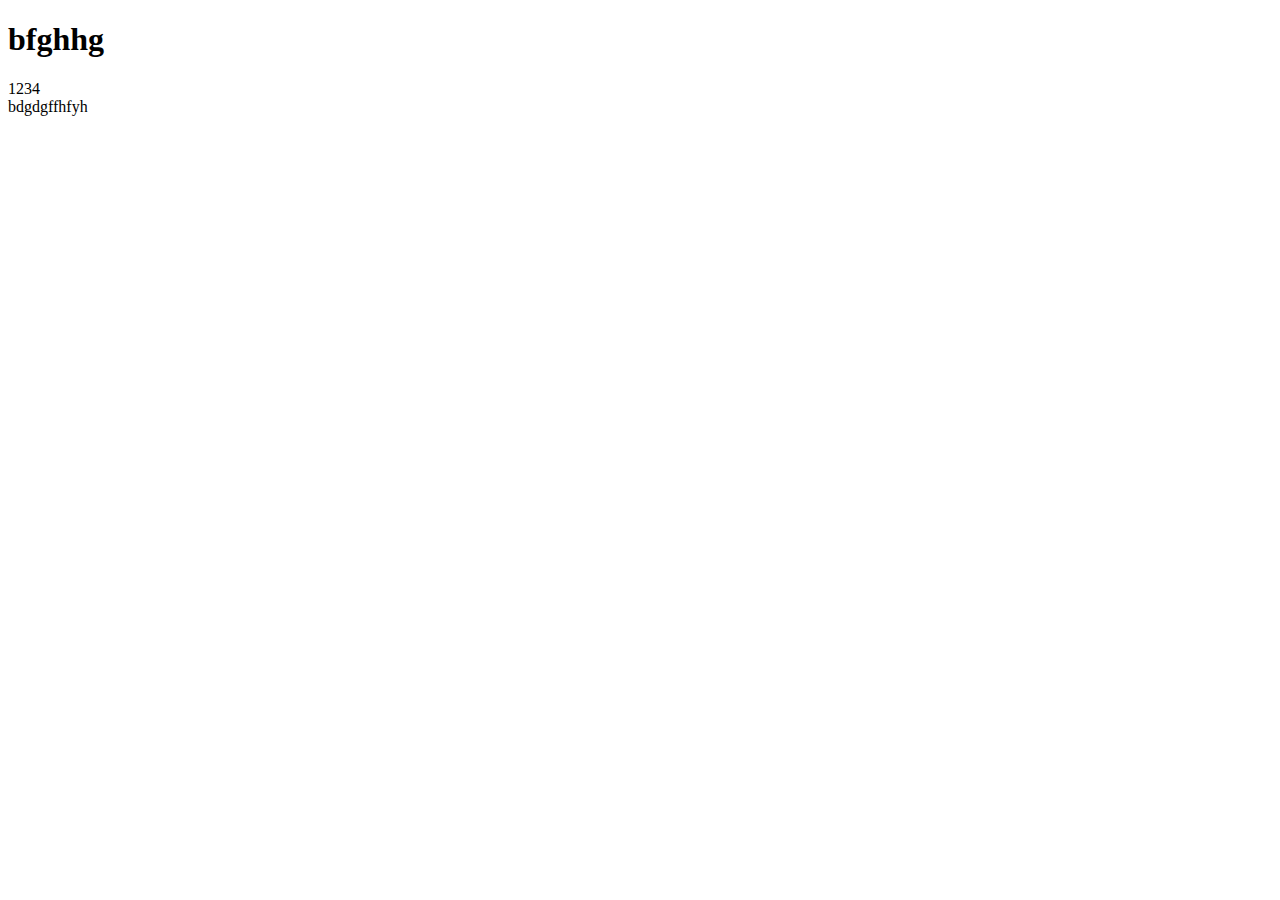
==== index.html @ e68b1f7d "make idex" ====
<!DOCTYPE html>
<html lang="en">
<head>
    <meta charset="UTF-8">
    <meta http-equiv="X-UA-Compatible" content="IE=edge">
    <meta name="viewport" content="width=device-width, initial-scale=1.0">
    <title>HSY</title>
</head>
<body>
    <h1>bfghhg</h1>
    1234
    <br>
bdgdgffhfyh
</body>
</html>
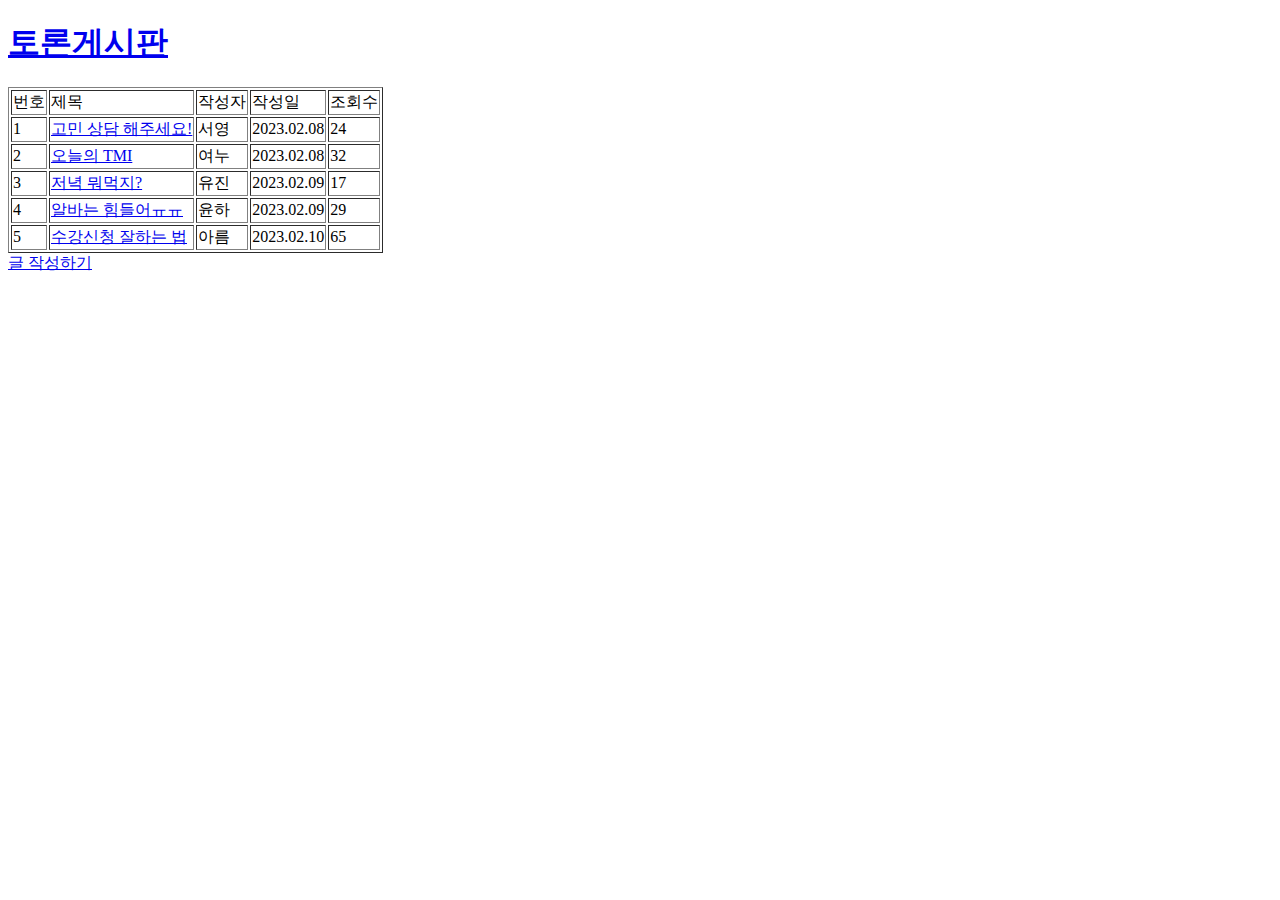
==== commit 54b44c2b: "수정파일" ====
--- a/index.html
+++ b/index.html
@@ -7,9 +7,53 @@
     <title>HSY</title>
 </head>
 <body>
-    <h1>bfghhg</h1>
-    1234
-    <br>
-bdgdgffhfyh
+    <h1><a href=".\index.html">토론게시판</a></h1>
+    <table border="1">
+        <tr>    
+            <td>번호</td>
+            <td>제목</td>
+            <td>작성자</td>
+            <td>작성일</td>
+            <td>조회수</td>
+        </tr>
+        <tr>
+            <td>1</td>
+            <td><a href=".\view.html">고민 상담 해주세요!</a></td>
+            <td>서영</td>
+            <td>2023.02.08</td>
+            <td>24</td>
+        </tr>
+        <tr>
+            <td>2</td>
+            <td><a href=".\public\web.html">오늘의 TMI</a></td>
+            <td>여누</td>
+            <td>2023.02.08</td>
+            <td>32</td>
+        </tr>
+        <tr>
+            <td>3</td>
+            <td><a href=".\public\webb.html">저녁 뭐먹지?</a></td>
+            <td>유진</td>
+            <td>2023.02.09</td>
+            <td>17</td>
+        </tr>
+        <tr>
+            <td>4</td>
+            <td><a href=".\vieww.html">알바는 힘들어ㅠㅠ</a></td>
+            <td>윤하</td>
+            <td>2023.02.09</td>
+            <td>29</td>
+        </tr>
+        <tr>
+            <td>5</td>
+            <td><a href=".\veiw.html">수강신청 잘하는 법</a></td>
+            <td>아름</td>
+            <td>2023.02.10</td>
+            <td>65</td>
+        </tr>
+
+    </table>
+    <a href="./write.html">글 작성하기</a>
+
 </body>
 </html>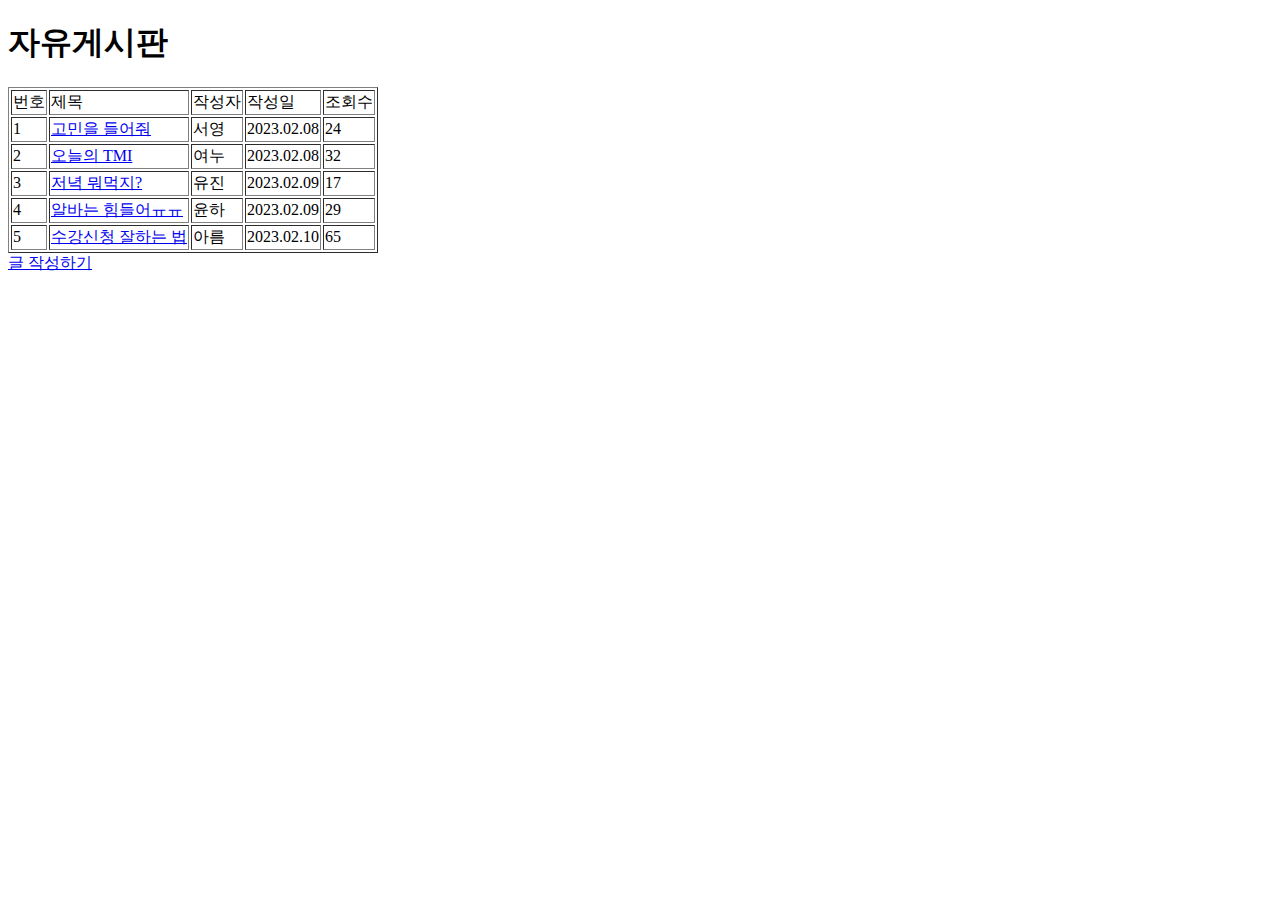
==== commit 3fac0410: "수정"" ====
--- a/index.html
+++ b/index.html
@@ -7,7 +7,7 @@
     <title>HSY</title>
 </head>
 <body>
-    <h1><a href=".\index.html">토론게시판</a></h1>
+    <h1><a>자유게시판</a></h1>
     <table border="1">
         <tr>    
             <td>번호</td>
@@ -18,7 +18,7 @@
         </tr>
         <tr>
             <td>1</td>
-            <td><a href=".\view.html">고민 상담 해주세요!</a></td>
+            <td><a href=".\post1.html">고민을 들어줘</a></td>
             <td>서영</td>
             <td>2023.02.08</td>
             <td>24</td>
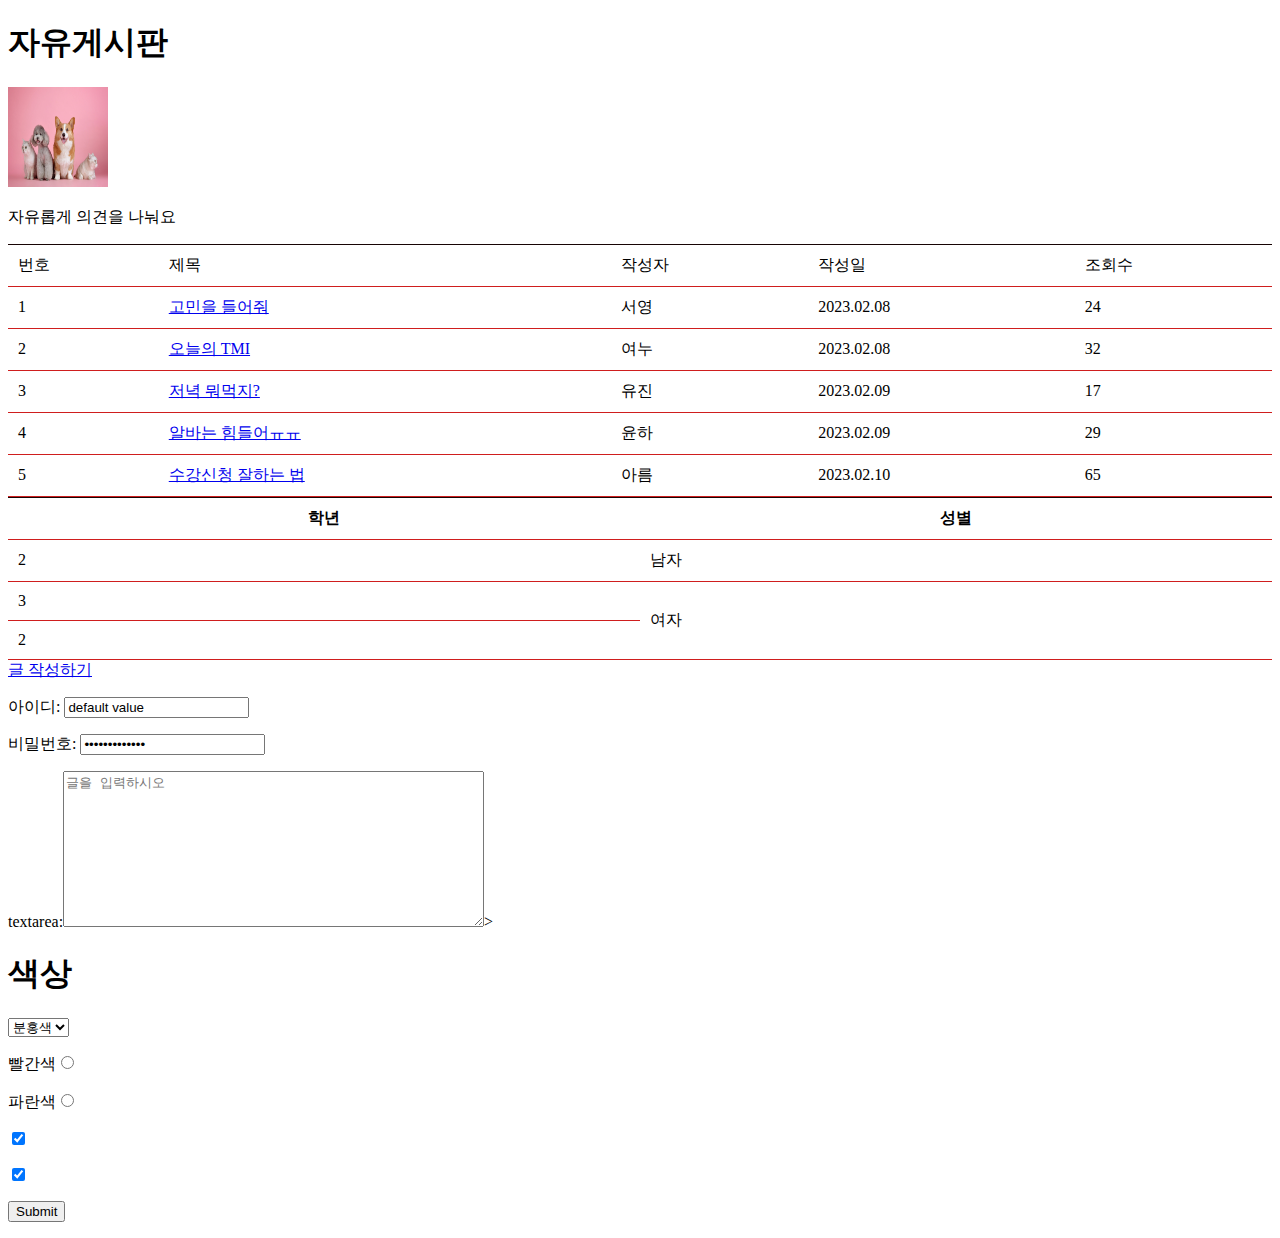
==== commit 35d4e387: "post" ====
--- a/index.html
+++ b/index.html
@@ -5,10 +5,24 @@
     <meta http-equiv="X-UA-Compatible" content="IE=edge">
     <meta name="viewport" content="width=device-width, initial-scale=1.0">
     <title>HSY</title>
+    <style>
+        table {
+            width:100%;
+            border-top:1px solid #170404;
+            border-collapse:collapse;
+        }
+        th,td {
+            border-bottom:1px solid #cf1e1e;
+            padding:10px;
+        }
+    </style>
 </head>
 <body>
     <h1><a>자유게시판</a></h1>
-    <table border="1">
+    <img src="img.jpg" width="100" height="100" alt="동물 이미지" title="동물 이미지">
+    <p>자유롭게 의견을 나눠요</p>
+    <table>
+        <thead>
         <tr>    
             <td>번호</td>
             <td>제목</td>
@@ -16,6 +30,7 @@
             <td>작성일</td>
             <td>조회수</td>
         </tr>
+        </thead>
         <tr>
             <td>1</td>
             <td><a href=".\post1.html">고민을 들어줘</a></td>
@@ -25,35 +40,83 @@
         </tr>
         <tr>
             <td>2</td>
-            <td><a href=".\public\web.html">오늘의 TMI</a></td>
+            <td><a href=".\post2.html">오늘의 TMI</a></td>
             <td>여누</td>
             <td>2023.02.08</td>
             <td>32</td>
         </tr>
         <tr>
             <td>3</td>
-            <td><a href=".\public\webb.html">저녁 뭐먹지?</a></td>
+            <td><a href=".\post3.html">저녁 뭐먹지?</a></td>
             <td>유진</td>
             <td>2023.02.09</td>
             <td>17</td>
         </tr>
         <tr>
             <td>4</td>
-            <td><a href=".\vieww.html">알바는 힘들어ㅠㅠ</a></td>
+            <td><a href=".\post4.html">알바는 힘들어ㅠㅠ</a></td>
             <td>윤하</td>
             <td>2023.02.09</td>
             <td>29</td>
         </tr>
         <tr>
             <td>5</td>
-            <td><a href=".\veiw.html">수강신청 잘하는 법</a></td>
+            <td><a href=".\post5.html">수강신청 잘하는 법</a></td>
             <td>아름</td>
             <td>2023.02.10</td>
             <td>65</td>
         </tr>
 
     </table>
+    
+    <table>
+        <thead>
+            <tr>
+            <th>학년</th>
+            <th>성별</th>
+            </tr>
+        </thead>
+        <tbody>
+            <tr>
+            <td>2</td>
+            <td>남자</td>
+            </tr>
+            <tr>
+            <td>3</td>
+            <td rowspan="2">여자</td>    
+            </tr>
+            <tr>
+            <td>2</td>
+            </tr>
+        </tbody>
+    </table>
     <a href="./write.html">글 작성하기</a>
+    <form action="http://localhost/login.php" method="post">
+        <p>
+        <label for="아이디">아이디:</label>
+        <input placeholder="아이디"type="text"name="ID" value="default value">
+        </p>
+        <p>
+        <label for="비밀번호">비밀번호:</label>
+        <input placeholder="비밀번호" type="password"name="pwd" value="default value"></p>
+        <p>
+        <label>textarea:<textarea placeholder="글을 입력하시오" cols="50" rows="10"></textarea>>
+        </label>
+        </p>
+        <h1>색상</h1>
+        <select name="color">
+            <option value="pink">분홍색</option>
+            <option value="green">초록색</option>
+            <option value="purple">보라색</option>
+        </select>
+        
+        <p>빨간색<input type="radio" name="color" value="red"</p>
+        <p>파란색<input type="radio" name="color" value="blue"></p>
+        
+        <p><input type="checkbox" name="color" value="black" checked></p>
+        <p><input type="checkbox" name="color" value="white" checked></p>
+        <p><input type="submit"></p>
+    </form>
 
 </body>
 </html>